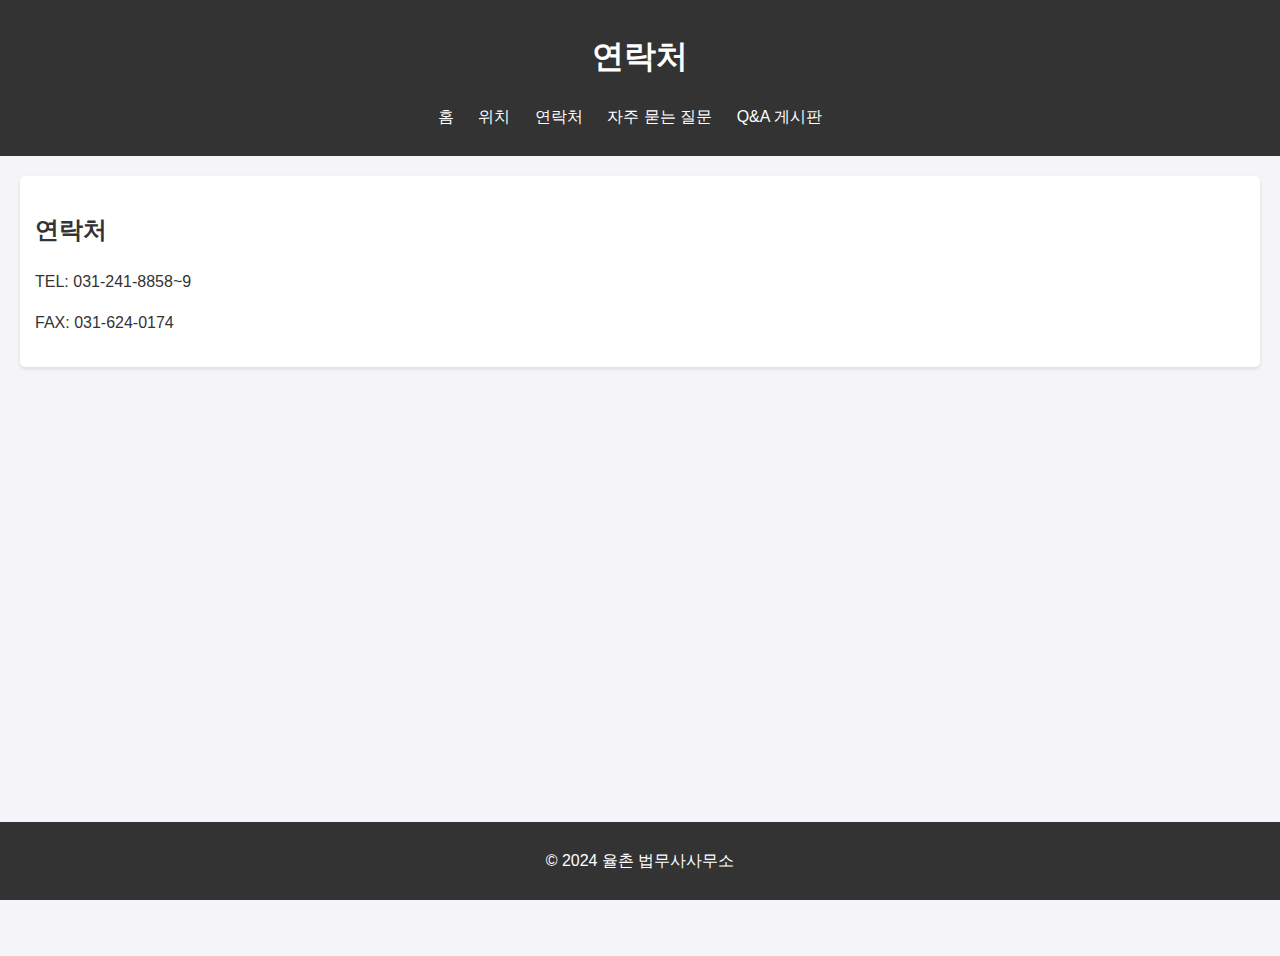
==== contact.html @ 67f8a655 "2일차 20240807" ====
<!DOCTYPE html>
<html lang="ko">
<head>
    <meta charset="UTF-8">
    <meta name="viewport" content="width=device-width, initial-scale=1.0">
    <title>연락처 - 율촌 법무사사무소</title>
    <link rel="stylesheet" href="style.css"> <!-- CSS 파일 연결 -->
</head>
<body>
    <!-- 헤더 시작 -->
    <header>
        <h1>연락처</h1>
        <nav>
            <ul>
                <li><a href="index.html">홈</a></li>
                <li><a href="location.html">위치</a></li>
                <li><a href="contact.html">연락처</a></li>
                <li><a href="faq.html">자주 묻는 질문</a></li>
                <li><a href="qna.html">Q&A 게시판</a></li>
            </ul>
        </nav>
    </header>
    <!-- 헤더 끝 -->

    <!-- 연락처 섹션 -->
    <main>
        <section id="contact">
            <h2>연락처</h2>
            <p>TEL: 031-241-8858~9</p>
            <p>FAX: 031-624-0174</p>
        </section>
    </main>
    <!-- 메인 콘텐츠 끝 -->

    <!-- 푸터 시작 -->
    <footer>
        <p>&copy; 2024 율촌 법무사사무소</p>
    </footer>
    <!-- 푸터 끝 -->

    <script>
        // 새로고침 시 홈으로 리다이렉트
        window.addEventListener('beforeunload', function (e) {
            window.location.href = 'index.html'; // 홈 페이지로 이동
        });
    </script>
</body>
</html>
---- style.css ----
body {
    font-family: Arial, sans-serif;
    margin: 0;
    padding: 0;
    line-height: 1.6;
    background-color: #f4f4f9; /* 배경색 추가 */
    color: #333; /* 기본 텍스트 색상 */
}

header {
    background-color: #333;
    color: #fff;
    padding: 10px 0;
    text-align: center;
}

nav ul {
    list-style: none;
    padding: 0;
}

nav ul li {
    display: inline;
    margin-right: 20px;
}

nav ul li a {
    color: #fff;
    text-decoration: none;
    transition: color 0.3s ease; /* 색상 변화 애니메이션 추가 */
}

nav ul li a:hover {
    color: #ffcc00; /* 링크에 마우스를 올렸을 때 색상 */
}

main {
    padding: 20px;
    min-height: calc(100vh - 140px); /* 헤더와 푸터를 제외한 최소 높이 설정 */
    /* 푸터가 페이지 하단에 고정되도록 min-height 조정 */
}

section {
    margin-bottom: 20px;
    background-color: #fff; /* 섹션 배경색 추가 */
    padding: 15px;
    border-radius: 5px; /* 섹션 모서리 둥글게 */
    box-shadow: 0 2px 4px rgba(0, 0, 0, 0.1); /* 섹션 그림자 추가 */
}

footer {
    background-color: #333;
    color: #fff;
    text-align: center;
    padding: 10px 0;
    position: fixed;
    bottom: 0;
    width: 100%;
}

/* 맨 위로 버튼 스타일 */
#scrollToTopBtn {
    display: none; /* 기본적으로 숨김 */
    position: fixed; /* 고정 위치 */
    bottom: 40px; /* 화면 하단에서 40px 위 (푸터와 겹치지 않도록 조정) */
    right: 30px; /* 화면 오른쪽에서 30px 왼쪽 */
    z-index: 99; /* 다른 요소 위에 표시 */
    border: none; /* 테두리 없음 */
    outline: none; /* 아웃라인 없음 */
    background-color: #555; /* 버튼 배경색 */
    color: white; /* 버튼 텍스트 색상 */
    cursor: pointer; /* 커서 모양 */
    padding: 15px; /* 버튼 패딩 */
    border-radius: 10px; /* 버튼 모서리 둥글게 */
    transition: background-color 0.3s ease; /* 배경색 변화 애니메이션 추가 */
}

#scrollToTopBtn:hover {
    background-color: #333; /* 버튼에 마우스를 올렸을 때 배경색 */
}

/* 반응형 디자인 추가 */
@media (max-width: 768px) {
    nav ul li {
        display: block;
        margin-right: 0;
        margin-bottom: 10px;
    }

    main {
        padding: 10px;
    }
}
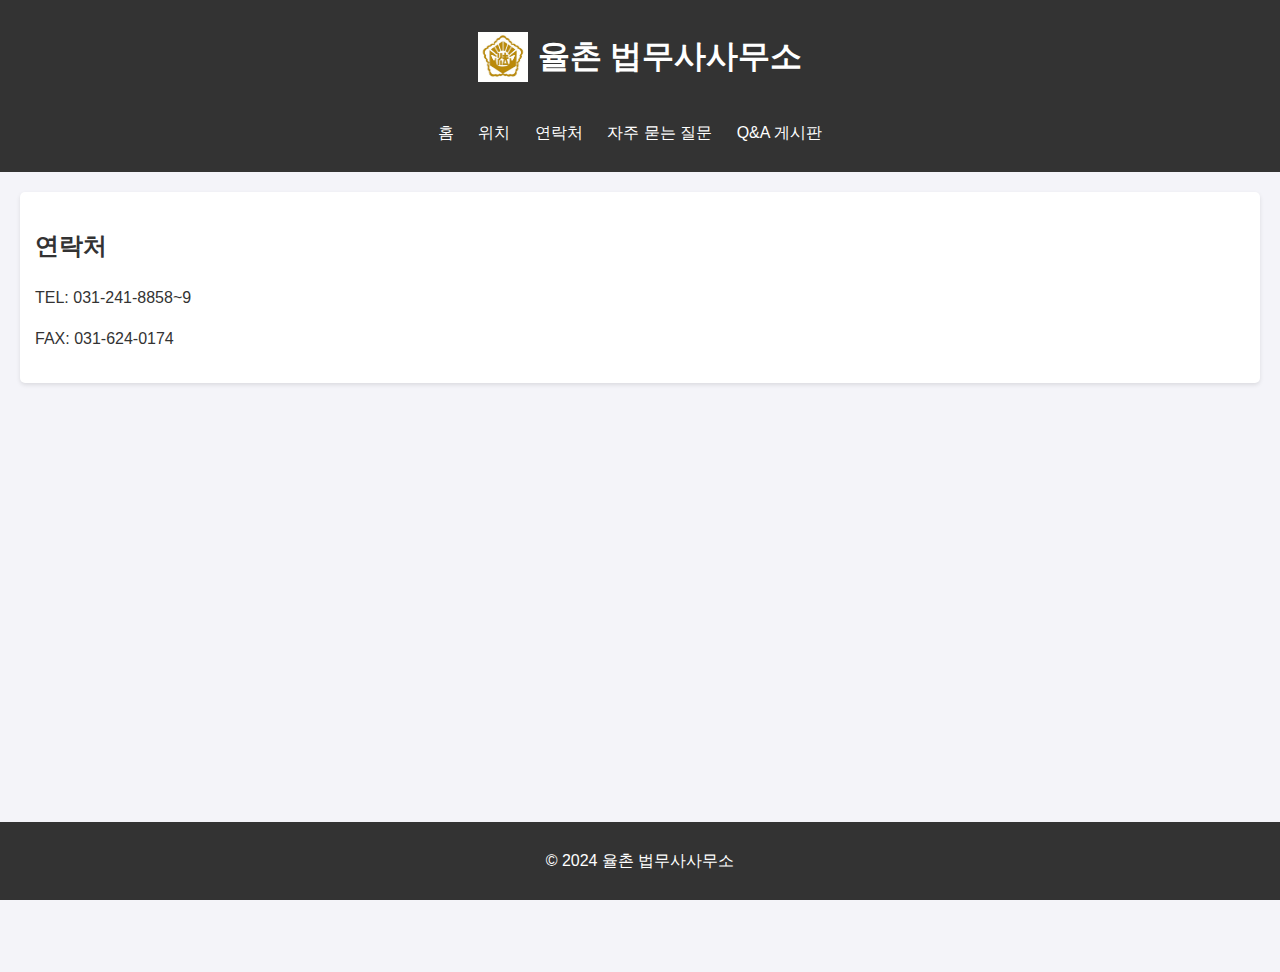
==== commit 89f130ac: "7일차 20240812" ====
--- a/contact.html
+++ b/contact.html
@@ -4,12 +4,15 @@
     <meta charset="UTF-8">
     <meta name="viewport" content="width=device-width, initial-scale=1.0">
     <title>연락처 - 율촌 법무사사무소</title>
-    <link rel="stylesheet" href="style.css"> <!-- CSS 파일 연결 -->
+    <link rel="stylesheet" href="style.css">
 </head>
 <body>
     <!-- 헤더 시작 -->
     <header>
-        <h1>연락처</h1>
+        <div class="header-content">
+            <img src="logo.png" alt="율촌 법무사사무소 로고" class="logo-img">
+            <h1>율촌 법무사사무소</h1>
+        </div>
         <nav>
             <ul>
                 <li><a href="index.html">홈</a></li>
@@ -38,11 +41,6 @@
     </footer>
     <!-- 푸터 끝 -->
 
-    <script>
-        // 새로고침 시 홈으로 리다이렉트
-        window.addEventListener('beforeunload', function (e) {
-            window.location.href = 'index.html'; // 홈 페이지로 이동
-        });
-    </script>
+    <script src="script.js"></script>
 </body>
 </html>
--- a/style.css
+++ b/style.css
@@ -3,8 +3,8 @@
     margin: 0;
     padding: 0;
     line-height: 1.6;
-    background-color: #f4f4f9; /* 배경색 추가 */
-    color: #333; /* 기본 텍스트 색상 */
+    background-color: #f4f4f9;
+    color: #333;
 }
 
 header {
@@ -12,6 +12,21 @@
     color: #fff;
     padding: 10px 0;
     text-align: center;
+    display: flex;
+    flex-direction: column;
+    align-items: center;
+}
+
+.header-content {
+    display: flex;
+    align-items: center;
+    justify-content: center;
+}
+
+.logo-img {
+    width: 50px;
+    height: 50px;
+    margin-right: 10px;
 }
 
 nav ul {
@@ -27,25 +42,24 @@
 nav ul li a {
     color: #fff;
     text-decoration: none;
-    transition: color 0.3s ease; /* 색상 변화 애니메이션 추가 */
+    transition: color 0.3s ease;
 }
 
 nav ul li a:hover {
-    color: #ffcc00; /* 링크에 마우스를 올렸을 때 색상 */
+    color: #ffcc00;
 }
 
 main {
     padding: 20px;
-    min-height: calc(100vh - 140px); /* 헤더와 푸터를 제외한 최소 높이 설정 */
-    /* 푸터가 페이지 하단에 고정되도록 min-height 조정 */
+    min-height: calc(100vh - 140px);
 }
 
 section {
     margin-bottom: 20px;
-    background-color: #fff; /* 섹션 배경색 추가 */
+    background-color: #fff;
     padding: 15px;
-    border-radius: 5px; /* 섹션 모서리 둥글게 */
-    box-shadow: 0 2px 4px rgba(0, 0, 0, 0.1); /* 섹션 그림자 추가 */
+    border-radius: 5px;
+    box-shadow: 0 2px 4px rgba(0, 0, 0, 0.1);
 }
 
 footer {
@@ -58,28 +72,26 @@
     width: 100%;
 }
 
-/* 맨 위로 버튼 스타일 */
 #scrollToTopBtn {
-    display: none; /* 기본적으로 숨김 */
-    position: fixed; /* 고정 위치 */
-    bottom: 40px; /* 화면 하단에서 40px 위 (푸터와 겹치지 않도록 조정) */
-    right: 30px; /* 화면 오른쪽에서 30px 왼쪽 */
-    z-index: 99; /* 다른 요소 위에 표시 */
-    border: none; /* 테두리 없음 */
-    outline: none; /* 아웃라인 없음 */
-    background-color: #555; /* 버튼 배경색 */
-    color: white; /* 버튼 텍스트 색상 */
-    cursor: pointer; /* 커서 모양 */
-    padding: 15px; /* 버튼 패딩 */
-    border-radius: 10px; /* 버튼 모서리 둥글게 */
-    transition: background-color 0.3s ease; /* 배경색 변화 애니메이션 추가 */
+    display: none;
+    position: fixed;
+    bottom: 40px;
+    right: 30px;
+    z-index: 99;
+    border: none;
+    outline: none;
+    background-color: #555;
+    color: white;
+    cursor: pointer;
+    padding: 15px;
+    border-radius: 10px;
+    transition: background-color 0.3s ease;
 }
 
 #scrollToTopBtn:hover {
-    background-color: #333; /* 버튼에 마우스를 올렸을 때 배경색 */
+    background-color: #333;
 }
 
-/* 반응형 디자인 추가 */
 @media (max-width: 768px) {
     nav ul li {
         display: block;
